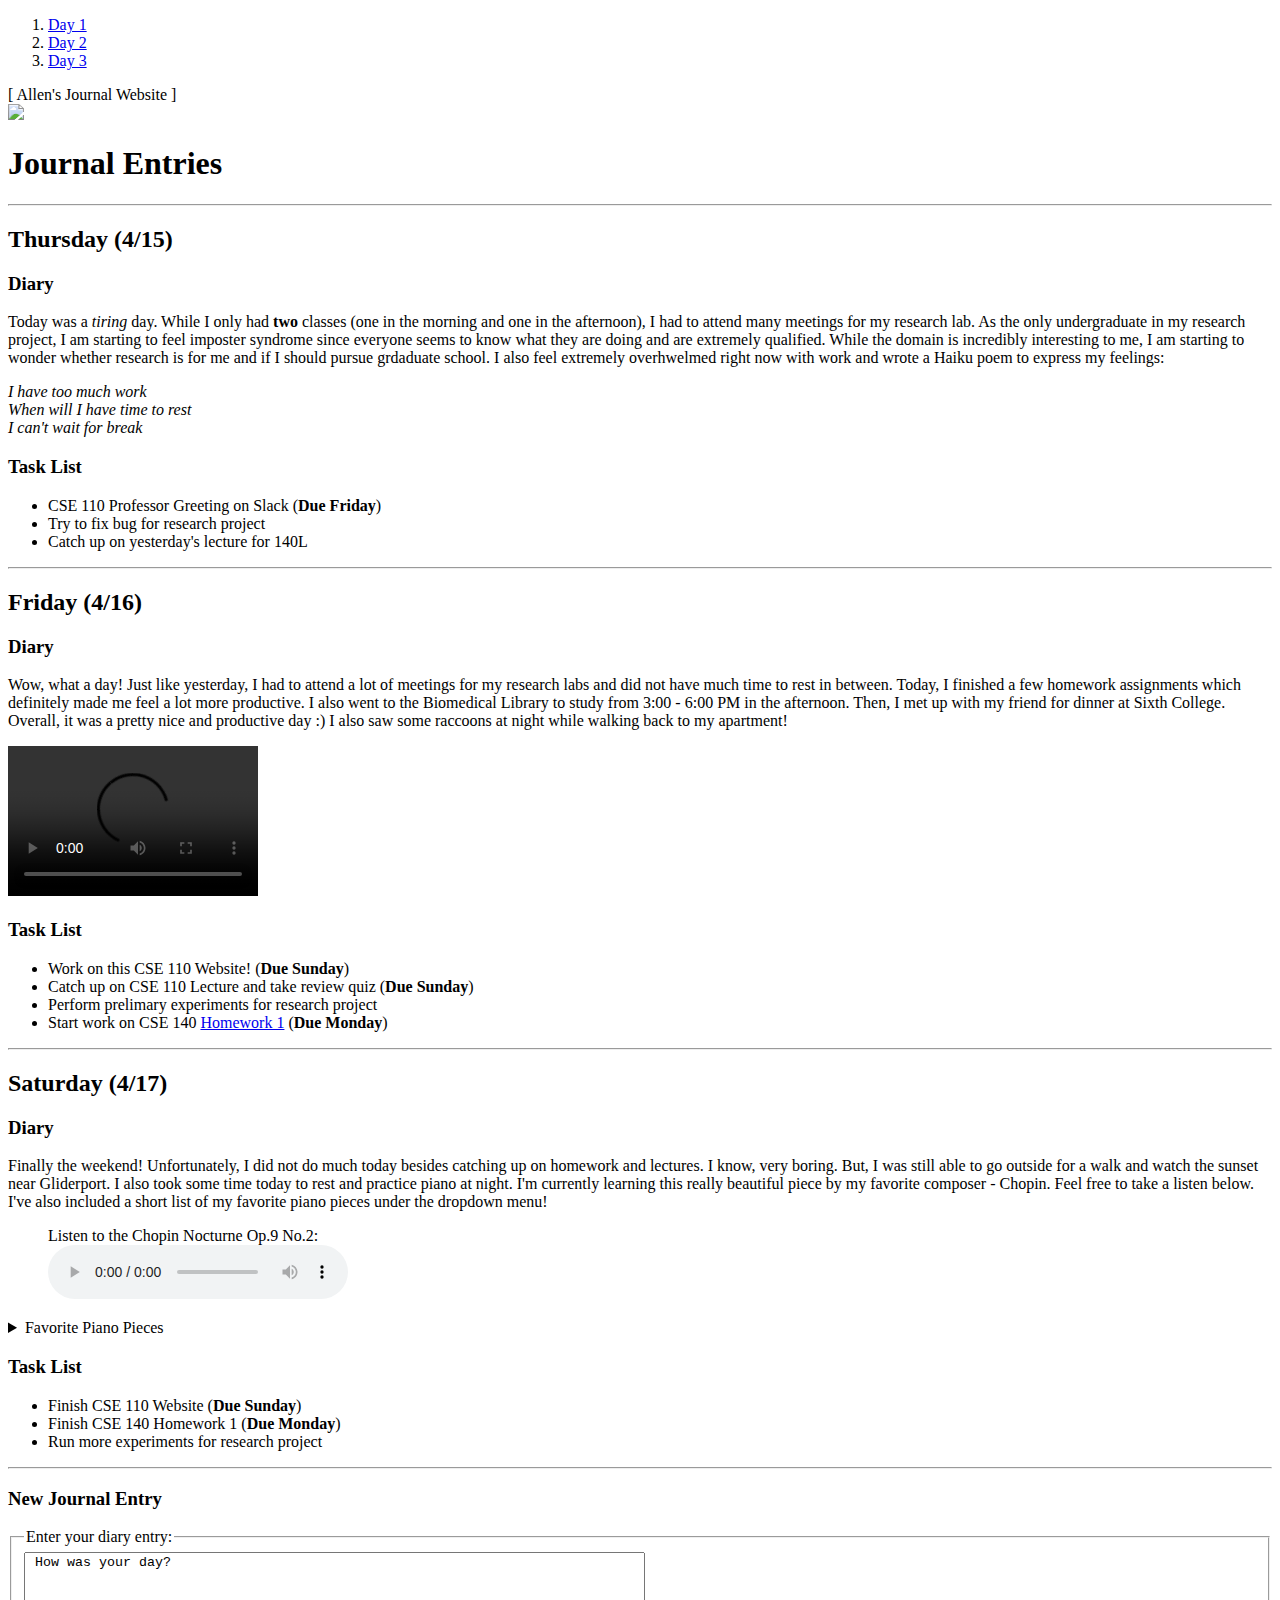
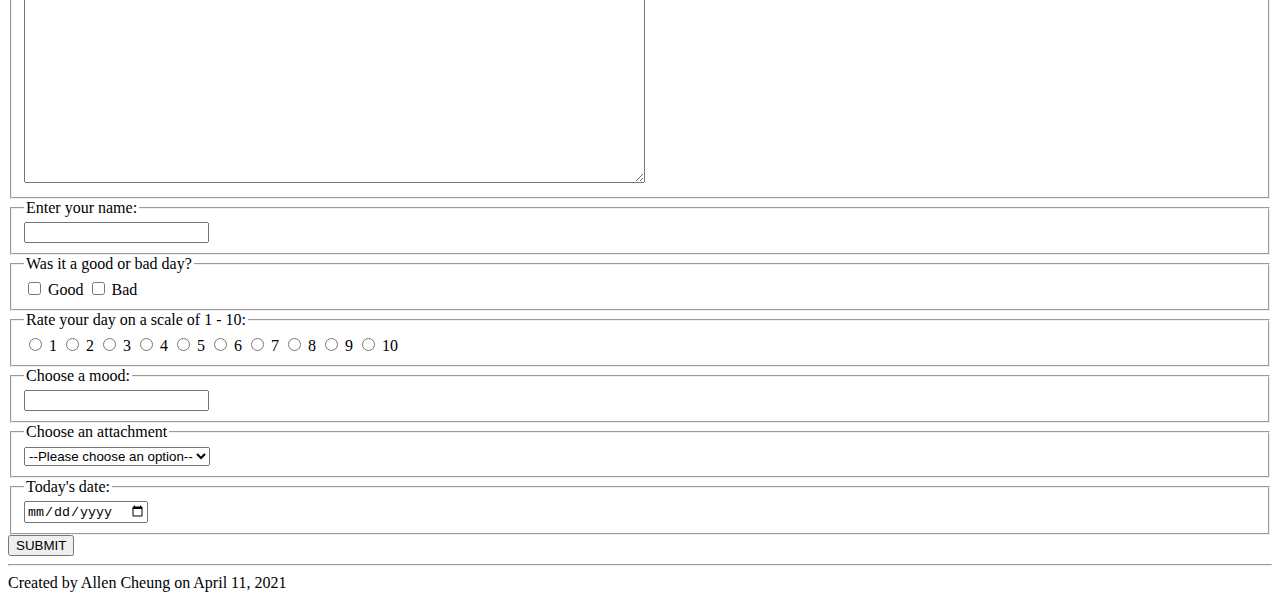
==== index.html @ 75d3774f "Finish webpage" ====
<!DOCTYPE html>
<html lang=”en”>
    <head>
        <title>Allen's Journal</title>
        <meta charset="utf-8">
        <link rel="icon" href="Allen.png">
    </head>
    <body>
        <main>
            <nav class="menu">
                <ol>
                  <li><a href="#">Day 1</a></li>
                  <li><a href="#">Day 2</a></li>
                  <li><a href="#">Day 3</a></li>
                </ol>
              </nav>
            <header>[ Allen's Journal Website ]</header>
            <div class="images">
                <img src="Allen.png" width="100"/>
            </div>
            <h1>Journal Entries</h1>
            <hr>
            <h2>Thursday (4/15) </h2>
            <section>
                <h3><li>Diary</li></h3>
                <p> Today was a <em>tiring</em> day. While I only had <b>two</b> classes (one in the morning and one in the afternoon), I had to attend many meetings for my research lab. As the only undergraduate in my research project, I am starting to feel imposter syndrome since everyone seems to know what they are doing and are extremely qualified. While the domain is incredibly interesting to me, I am starting to wonder whether research is for me and if I should pursue grdaduate school. I also feel extremely overhwelmed right now with work and wrote a Haiku poem to express my feelings:</p>
                <p>
                    <i>I have too much work</i><br>
                    <i>When will I have time to rest</i><br>
                    <i>I can't wait for break</i><br>
                </p>
                <h3><li>Task List</li></h3>
                <ul>
                    <li><span class = "course">CSE 110</span> Professor Greeting on Slack (<strong>Due Friday</strong>)</li>
                    <li>Try to fix bug for research project</li>
                    <li>Catch up on yesterday's lecture for <span class = "course">140L</span></li>
                </ul>
            </section>
            <hr>
            <h2>Friday (4/16) </h2>
            <section>
                <h3><li>Diary</li></h3>
                <p> Wow, what a day! Just like yesterday, I had to attend a lot of meetings for my research labs and did not have much time to rest in between. Today, I finished a few homework assignments which definitely made me feel a lot more productive. I also went to the Biomedical Library to study from 3:00 - 6:00 PM in the afternoon. Then, I met up with my friend for dinner at Sixth College. Overall, it was a pretty nice and productive day :) I also saw some raccoons at night while walking back to my apartment! </p>
                <video controls width="250">
                    <source src="raccoon.MP4"
                            type="video/mp4">
                </video>
                <h3><li>Task List</li></h3>
                <ul>
                    <li>Work on this CSE 110 Website! (<strong>Due Sunday</strong>)</li>
                    <li>Catch up on CSE 110 Lecture and take review quiz (<strong>Due Sunday</strong>)</li>
                    <li>Perform prelimary experiments for research project</li>
                    <li>Start work on CSE 140 <a href="https://cseweb.ucsd.edu/classes/sp21/cse140-a/assignments.html">Homework 1</a> (<strong>Due Monday</strong>) </li>
                </ul>
            </section>
            <hr>
            <h2>Saturday (4/17) </h2>
            <section>
                <h3><li>Diary</li></h3>
                <p>Finally the weekend! Unfortunately, I did not do much today besides catching up on homework and lectures. I know, very boring. But, I was still able to go outside for a walk and watch the sunset near Gliderport. I also took some time today to rest and practice piano at night. I'm currently learning this really beautiful piece by my favorite composer - Chopin. Feel free to take a listen below. I've also included a short list of my favorite piano pieces under the dropdown menu!</p>
                <figure>
                    <figcaption>Listen to the Chopin Nocturne Op.9 No.2:</figcaption>
                    <audio
                        controls
                        src="chopin.mp3">
                    </audio>
                </figure>
                <details>
                    <summary>Favorite Piano Pieces</summary>
                    <ul>
                        <li>Liszt - Liebestraum No. 3</li>
                        <li>Chopin - Fantasie Impromptu Op. 66</li>
                        <li>Beethoven - Sonanta Pathetique No. 8 in C Minor</li>
                    </ul>
                </details>
                
                <h3><li>Task List</li></h3>
                <ul>
                    <li>Finish CSE 110 Website (<strong>Due Sunday</strong>)</li>
                    <li>Finish CSE 140 Homework 1 (<strong>Due Monday</strong>)</li>
                    <li>Run more experiments for research project</li>
                </ul>
            </section>
            <hr>
            <h3> New Journal Entry</h3>
            <form class="entry-form">
                <div class="entry-form">
                    <fieldset>
                        <legend>Enter your diary entry:</legend>
                        <textarea id="story" name="story" rows="15" cols="75"> How was your day? </textarea>
                    </fieldset>
                </div>
                <div class="entry-form">
                    <fieldset>
                        <legend>Enter your name:</legend>
                        <input type="text" name="name" id="name">
                    </fieldset>
                  
                </div>
                <div class="entry-form">
                    <fieldset>
                        <legend>Was it a good or bad day?</legend>
                        <input type="checkbox" id="good" name="good">
                        <label for="good">Good</label>
                        <input type="checkbox" id="bad" name="bad">
                        <label for="bad">Bad</label>
                    </fieldset>
                </div>
                <div class="entry-form">
                    <fieldset>
                        <legend>Rate your day on a scale of 1 - 10:</legend>
                        <input type="radio" id="1" name="1">
                        <label for="1">1</label>
                        <input type="radio" id="2" name="2">
                        <label for="2">2</label>
                        <input type="radio" id="3" name="3">
                        <label for="3">3</label>
                        <input type="radio" id="4" name="4">
                        <label for="4">4</label>
                        <input type="radio" id="5" name="5">
                        <label for="5">5</label>
                        <input type="radio" id="6" name="6">
                        <label for="6">6</label>
                        <input type="radio" id="7" name="7">
                        <label for="7">7</label>
                        <input type="radio" id="8" name="8">
                        <label for="8">8</label>
                        <input type="radio" id="9" name="9">
                        <label for="9">9</label>
                        <input type="radio" id="10" name="10">
                        <label for="10">10</label>
                    </fieldset>
                </div>
                <div class="entry-form">
                    <fieldset>
                        <legend>Choose a mood:</legend>
                        <input list="moods" id="myMood" name="myMood"/>
                        <datalist id="moods">
                            <option value="Happy">
                            <option value="Sad">
                            <option value="Angry">
                            <option value="Tired">
                            <option value="Bored">
                            <option value="Stressed">
                        </datalist>
                    </fieldset>
                </div>
                <div class = "entry-form">
                    <fieldset>
                        <legend>Choose an attachment</legend>
                            <select name="attachments" id="attachment-select">
                                <option value="">--Please choose an option--</option>
                                <option value="Video">Video</option>
                                <option value="Audio">Audio</option>
                                <option value="Picture">Photo</option>
                            </select>
                    </fieldset>
                </div>
                <div class="entry-form">
                    <fieldset>
                        <legend>Today's date:</legend>
                        <input type="date" name="day" id="day">
                    </fieldset>
                </div>
                <div class="entry-form">
                    <button class="submit" type="button">
                        SUBMIT
                    </button>
                </div>
              </form>
            <hr>
            <footer>Created by Allen Cheung on April 11, 2021</footer>
        </main>
    </body>
</html>
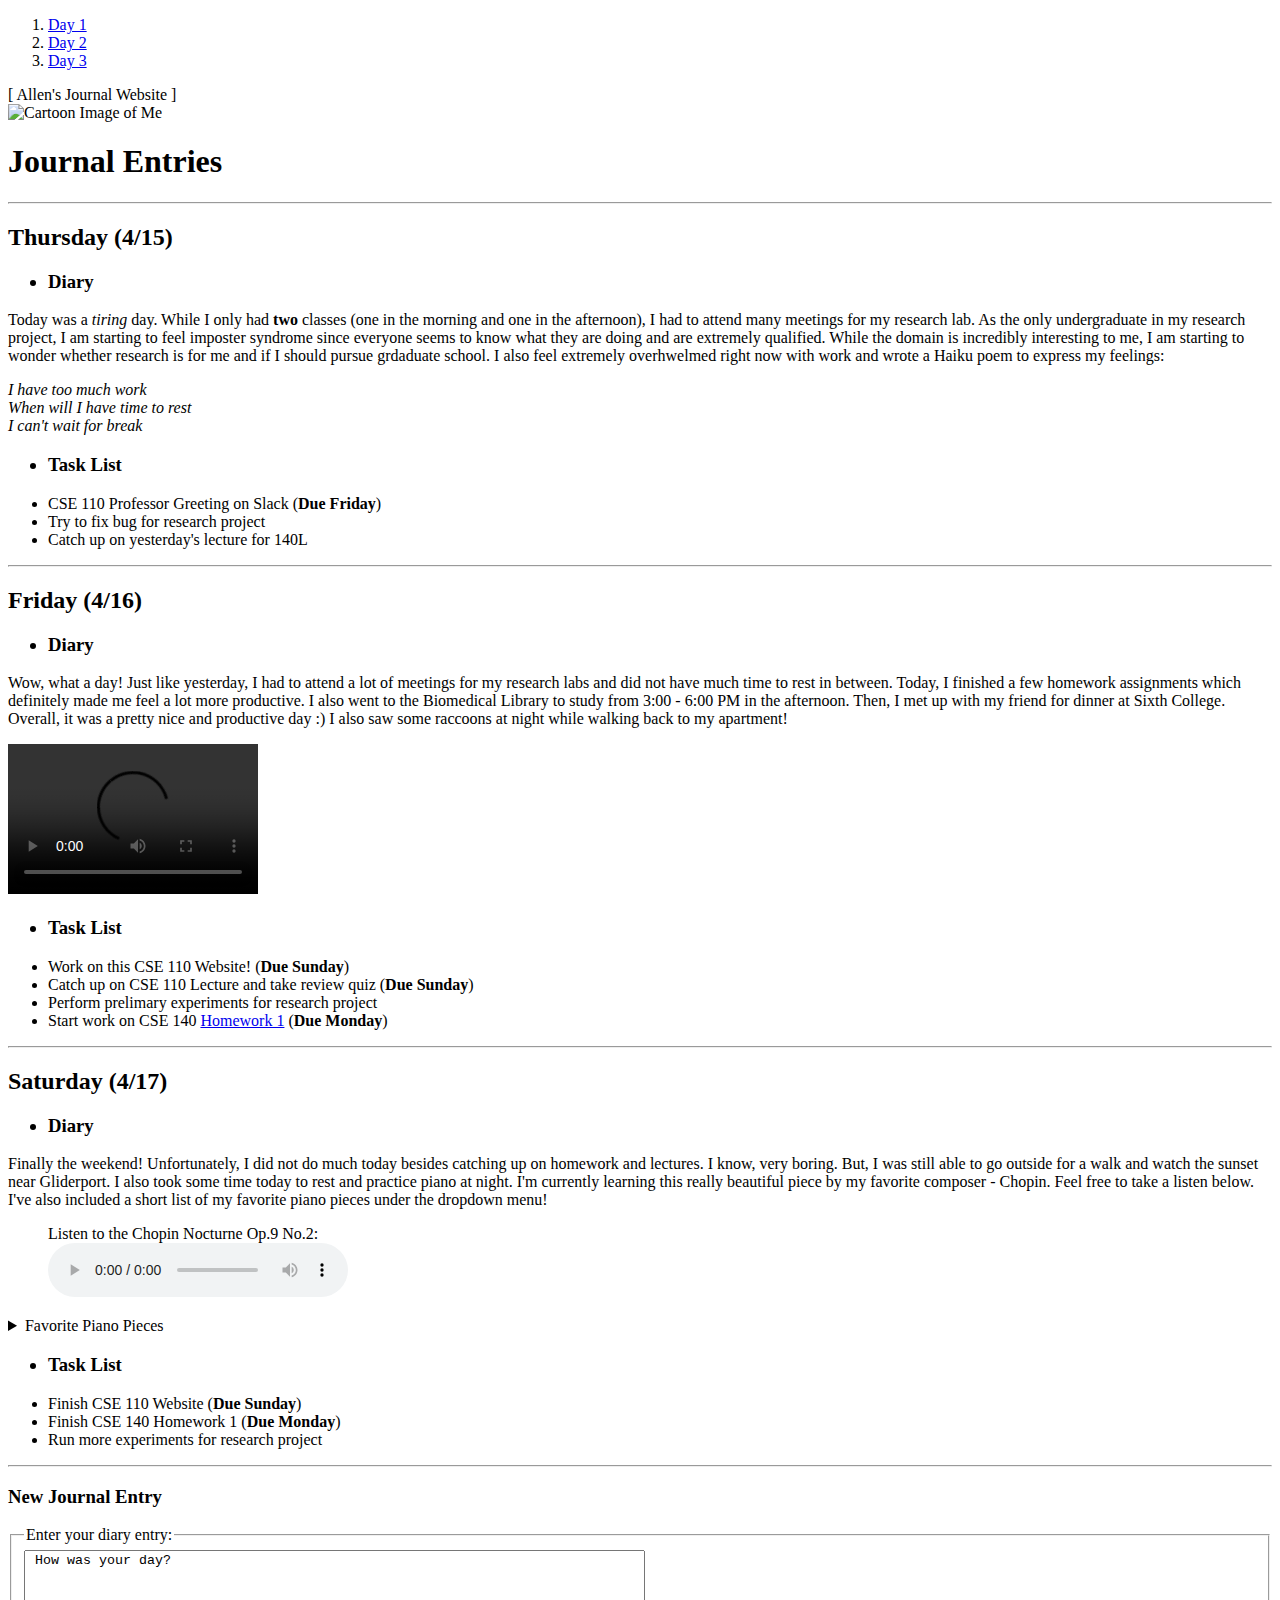
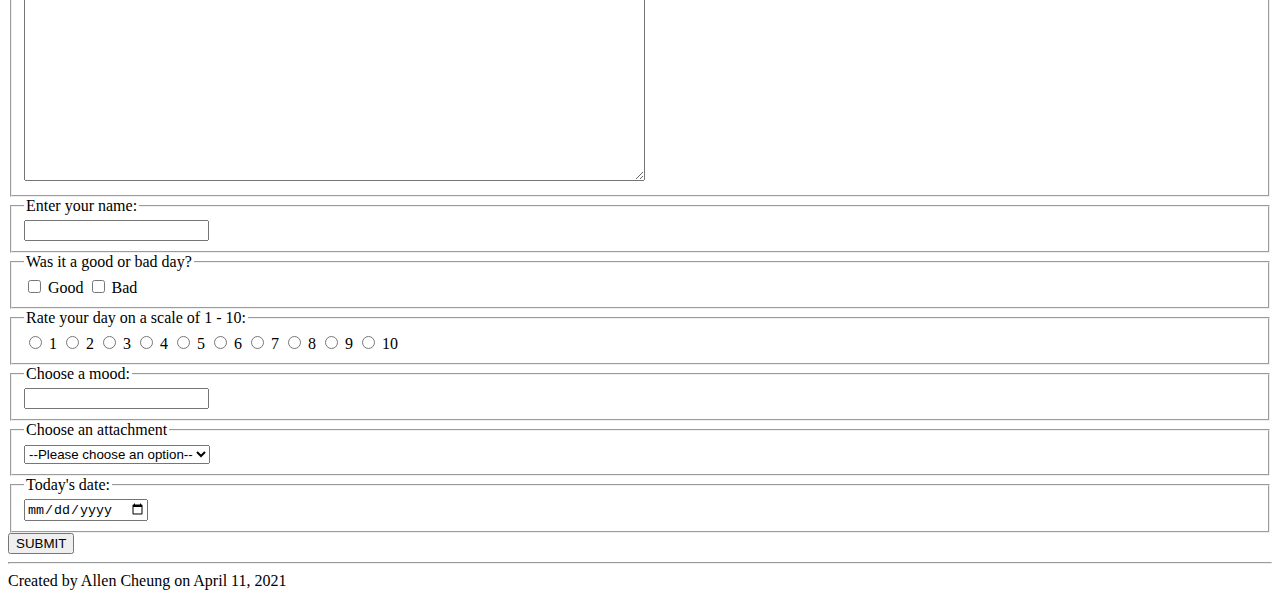
==== commit c7a5daee: "Fixed errors" ====
--- a/index.html
+++ b/index.html
@@ -1,5 +1,5 @@
 <!DOCTYPE html>
-<html lang=”en”>
+<html lang="en">
     <head>
         <title>Allen's Journal</title>
         <meta charset="utf-8">
@@ -16,20 +16,20 @@
               </nav>
             <header>[ Allen's Journal Website ]</header>
             <div class="images">
-                <img src="Allen.png" width="100"/>
+                <img src="Allen.png" width="100" alt="Cartoon Image of Me"/>
             </div>
             <h1>Journal Entries</h1>
             <hr>
             <h2>Thursday (4/15) </h2>
             <section>
-                <h3><li>Diary</li></h3>
+                <h3><ul><li>Diary</li></ul></h3>
                 <p> Today was a <em>tiring</em> day. While I only had <b>two</b> classes (one in the morning and one in the afternoon), I had to attend many meetings for my research lab. As the only undergraduate in my research project, I am starting to feel imposter syndrome since everyone seems to know what they are doing and are extremely qualified. While the domain is incredibly interesting to me, I am starting to wonder whether research is for me and if I should pursue grdaduate school. I also feel extremely overhwelmed right now with work and wrote a Haiku poem to express my feelings:</p>
                 <p>
                     <i>I have too much work</i><br>
                     <i>When will I have time to rest</i><br>
                     <i>I can't wait for break</i><br>
                 </p>
-                <h3><li>Task List</li></h3>
+                <h3><ul><li>Task List</li></ul></h3>
                 <ul>
                     <li><span class = "course">CSE 110</span> Professor Greeting on Slack (<strong>Due Friday</strong>)</li>
                     <li>Try to fix bug for research project</li>
@@ -39,13 +39,13 @@
             <hr>
             <h2>Friday (4/16) </h2>
             <section>
-                <h3><li>Diary</li></h3>
+                <h3><ul><li>Diary</li></ul></h3>
                 <p> Wow, what a day! Just like yesterday, I had to attend a lot of meetings for my research labs and did not have much time to rest in between. Today, I finished a few homework assignments which definitely made me feel a lot more productive. I also went to the Biomedical Library to study from 3:00 - 6:00 PM in the afternoon. Then, I met up with my friend for dinner at Sixth College. Overall, it was a pretty nice and productive day :) I also saw some raccoons at night while walking back to my apartment! </p>
                 <video controls width="250">
                     <source src="raccoon.MP4"
                             type="video/mp4">
                 </video>
-                <h3><li>Task List</li></h3>
+                <h3><ul><li>Task List</li></ul></h3>
                 <ul>
                     <li>Work on this CSE 110 Website! (<strong>Due Sunday</strong>)</li>
                     <li>Catch up on CSE 110 Lecture and take review quiz (<strong>Due Sunday</strong>)</li>
@@ -56,7 +56,7 @@
             <hr>
             <h2>Saturday (4/17) </h2>
             <section>
-                <h3><li>Diary</li></h3>
+                <h3><ul><li>Diary</li></ul></h3>
                 <p>Finally the weekend! Unfortunately, I did not do much today besides catching up on homework and lectures. I know, very boring. But, I was still able to go outside for a walk and watch the sunset near Gliderport. I also took some time today to rest and practice piano at night. I'm currently learning this really beautiful piece by my favorite composer - Chopin. Feel free to take a listen below. I've also included a short list of my favorite piano pieces under the dropdown menu!</p>
                 <figure>
                     <figcaption>Listen to the Chopin Nocturne Op.9 No.2:</figcaption>
@@ -74,7 +74,7 @@
                     </ul>
                 </details>
                 
-                <h3><li>Task List</li></h3>
+                <h3><ul><li>Task List</li></ul></h3>
                 <ul>
                     <li>Finish CSE 110 Website (<strong>Due Sunday</strong>)</li>
                     <li>Finish CSE 140 Homework 1 (<strong>Due Monday</strong>)</li>
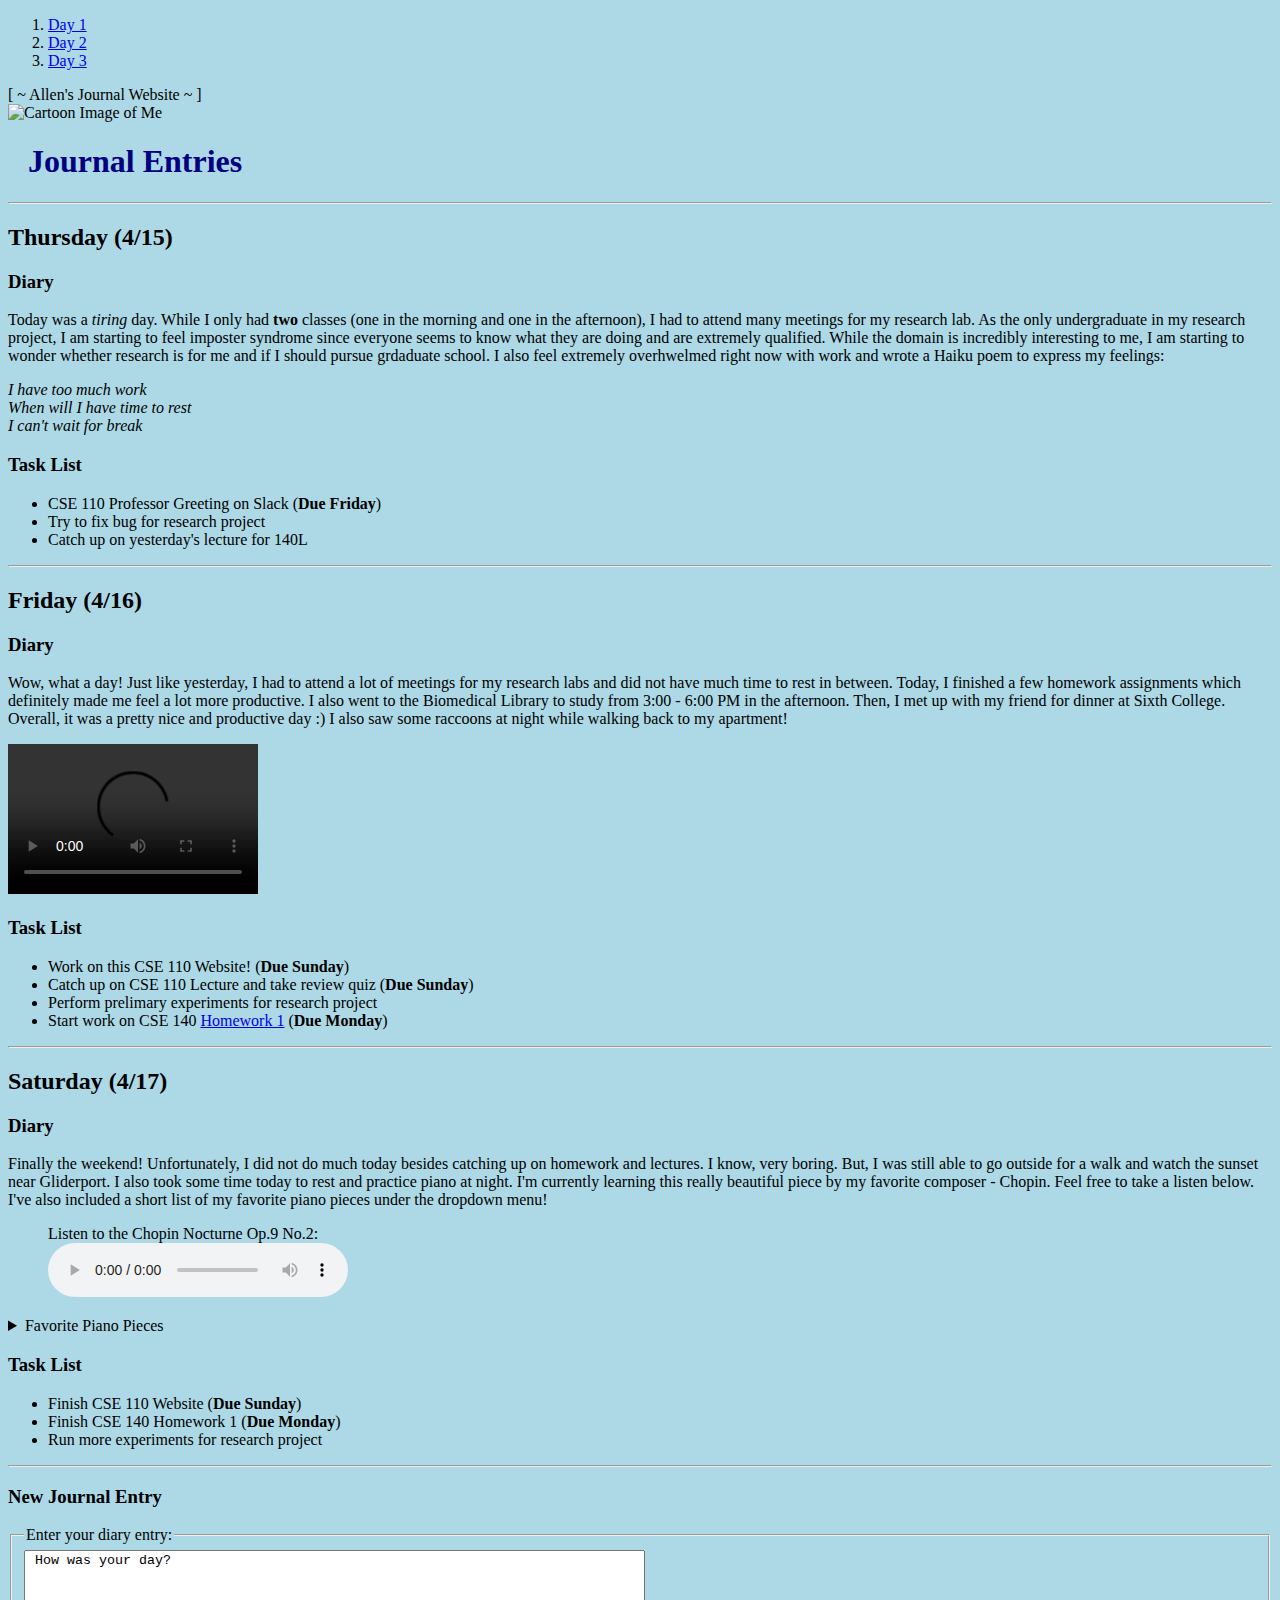
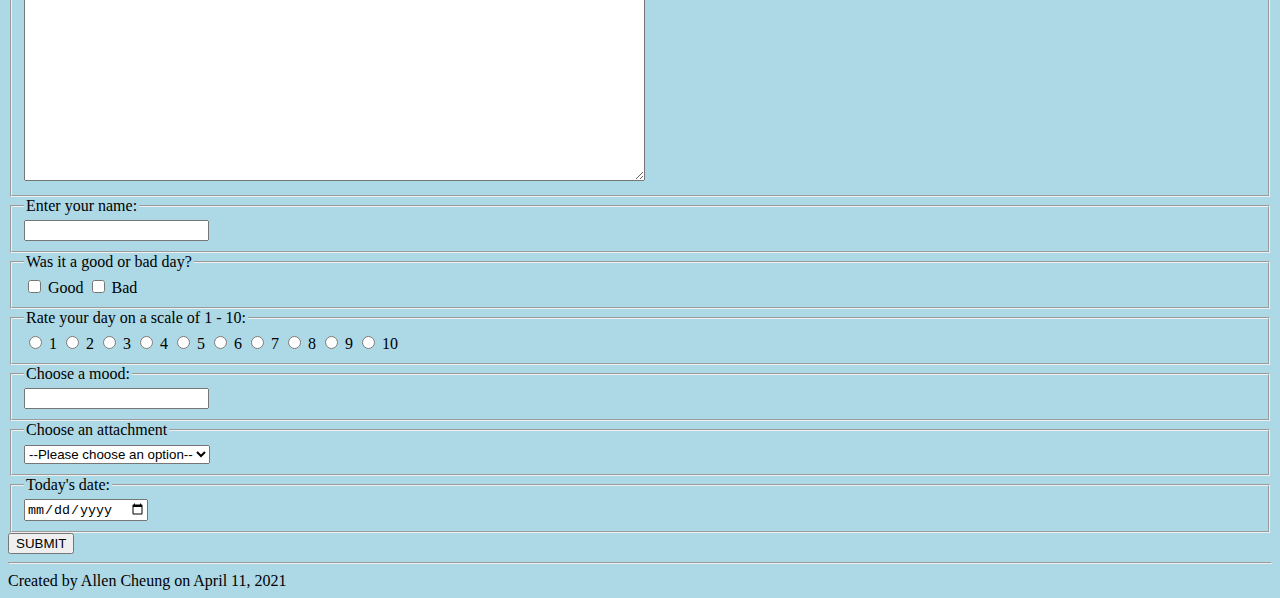
==== commit 34e1b46a: "Setup style sheet and link to HTML" ====
--- a/index.html
+++ b/index.html
@@ -1,9 +1,11 @@
 <!DOCTYPE html>
+
 <html lang="en">
     <head>
         <title>Allen's Journal</title>
         <meta charset="utf-8">
         <link rel="icon" href="Allen.png">
+        <link rel="stylesheet" href="style.css">
     </head>
     <body>
         <main>
@@ -14,7 +16,7 @@
                   <li><a href="#">Day 3</a></li>
                 </ol>
               </nav>
-            <header>[ Allen's Journal Website ]</header>
+            <header>[ ~ Allen's Journal Website ~ ]</header>
             <div class="images">
                 <img src="Allen.png" width="100" alt="Cartoon Image of Me"/>
             </div>
@@ -22,14 +24,14 @@
             <hr>
             <h2>Thursday (4/15) </h2>
             <section>
-                <h3><ul><li>Diary</li></ul></h3>
+                <h3>Diary</h3>
                 <p> Today was a <em>tiring</em> day. While I only had <b>two</b> classes (one in the morning and one in the afternoon), I had to attend many meetings for my research lab. As the only undergraduate in my research project, I am starting to feel imposter syndrome since everyone seems to know what they are doing and are extremely qualified. While the domain is incredibly interesting to me, I am starting to wonder whether research is for me and if I should pursue grdaduate school. I also feel extremely overhwelmed right now with work and wrote a Haiku poem to express my feelings:</p>
                 <p>
                     <i>I have too much work</i><br>
                     <i>When will I have time to rest</i><br>
                     <i>I can't wait for break</i><br>
                 </p>
-                <h3><ul><li>Task List</li></ul></h3>
+                <h3>Task List</h3>
                 <ul>
                     <li><span class = "course">CSE 110</span> Professor Greeting on Slack (<strong>Due Friday</strong>)</li>
                     <li>Try to fix bug for research project</li>
@@ -39,13 +41,13 @@
             <hr>
             <h2>Friday (4/16) </h2>
             <section>
-                <h3><ul><li>Diary</li></ul></h3>
+                <h3>Diary</h3>
                 <p> Wow, what a day! Just like yesterday, I had to attend a lot of meetings for my research labs and did not have much time to rest in between. Today, I finished a few homework assignments which definitely made me feel a lot more productive. I also went to the Biomedical Library to study from 3:00 - 6:00 PM in the afternoon. Then, I met up with my friend for dinner at Sixth College. Overall, it was a pretty nice and productive day :) I also saw some raccoons at night while walking back to my apartment! </p>
                 <video controls width="250">
                     <source src="raccoon.MP4"
                             type="video/mp4">
                 </video>
-                <h3><ul><li>Task List</li></ul></h3>
+                <h3>Task List</h3>
                 <ul>
                     <li>Work on this CSE 110 Website! (<strong>Due Sunday</strong>)</li>
                     <li>Catch up on CSE 110 Lecture and take review quiz (<strong>Due Sunday</strong>)</li>
@@ -56,7 +58,7 @@
             <hr>
             <h2>Saturday (4/17) </h2>
             <section>
-                <h3><ul><li>Diary</li></ul></h3>
+                <h3>Diary</h3>
                 <p>Finally the weekend! Unfortunately, I did not do much today besides catching up on homework and lectures. I know, very boring. But, I was still able to go outside for a walk and watch the sunset near Gliderport. I also took some time today to rest and practice piano at night. I'm currently learning this really beautiful piece by my favorite composer - Chopin. Feel free to take a listen below. I've also included a short list of my favorite piano pieces under the dropdown menu!</p>
                 <figure>
                     <figcaption>Listen to the Chopin Nocturne Op.9 No.2:</figcaption>
@@ -74,7 +76,7 @@
                     </ul>
                 </details>
                 
-                <h3><ul><li>Task List</li></ul></h3>
+                <h3>Task List</h3>
                 <ul>
                     <li>Finish CSE 110 Website (<strong>Due Sunday</strong>)</li>
                     <li>Finish CSE 140 Homework 1 (<strong>Due Monday</strong>)</li>
--- a/style.css
+++ b/style.css
@@ -0,0 +1,8 @@
+body {
+    background-color: lightblue;
+}
+  
+h1 {
+    color: navy;
+    margin-left: 20px;
+}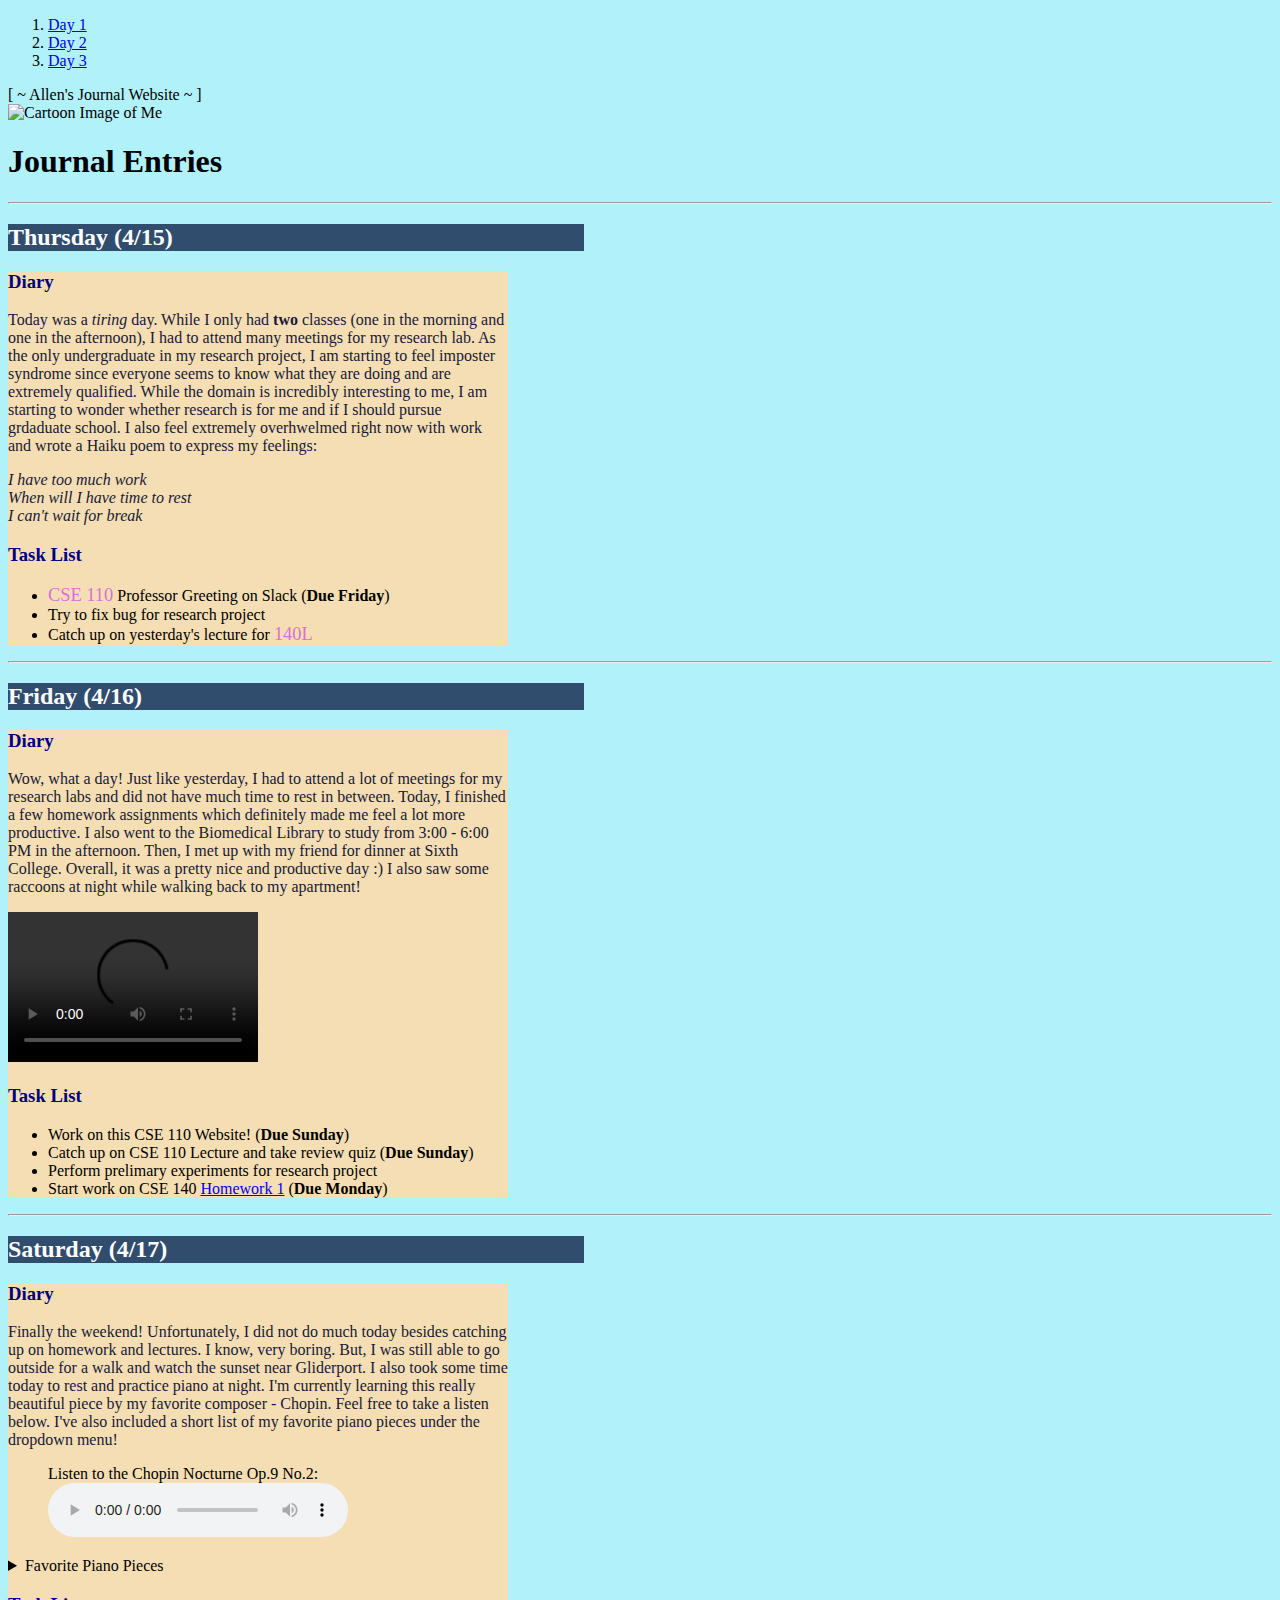
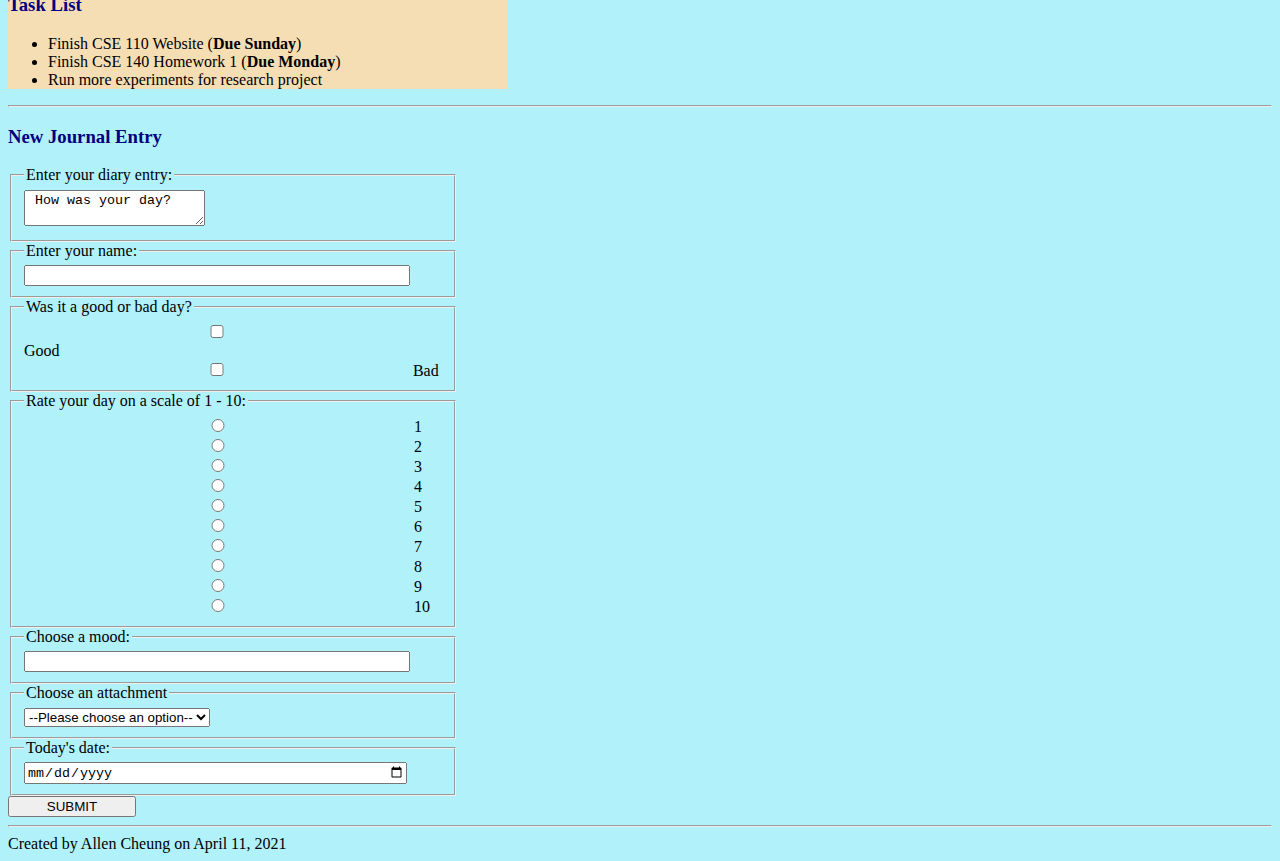
==== commit 9cd75042: "Added units, class selector, element sector" ====
--- a/index.html
+++ b/index.html
@@ -89,7 +89,7 @@
                 <div class="entry-form">
                     <fieldset>
                         <legend>Enter your diary entry:</legend>
-                        <textarea id="story" name="story" rows="15" cols="75"> How was your day? </textarea>
+                        <textarea id="story" name="story"> How was your day? </textarea>
                     </fieldset>
                 </div>
                 <div class="entry-form">
--- a/style.css
+++ b/style.css
@@ -1,8 +1,43 @@
 body {
-    background-color: lightblue;
+    background-color:rgb(177, 241, 250);;
 }
-  
+
 h1 {
+    color:rgb(0, 0, 0);
+}
+
+h2 {
+    width: 6in;
+    background-color:rgb(49, 77, 110);
+    color: #ffffff;
+}
+
+h3 {
     color: navy;
-    margin-left: 20px;
+}
+
+p {
+    color: hsl(236, 41%, 15%);
+}
+
+section {
+    width: 500px;
+    background-color:wheat;
+}
+
+.course {
+    font-size: 1.15rem;
+    color:orchid;
+}
+
+form {
+    width: 50vh;
+}
+
+input {
+    width: 10cm;
+}
+
+button {
+    width: 10vw;
 }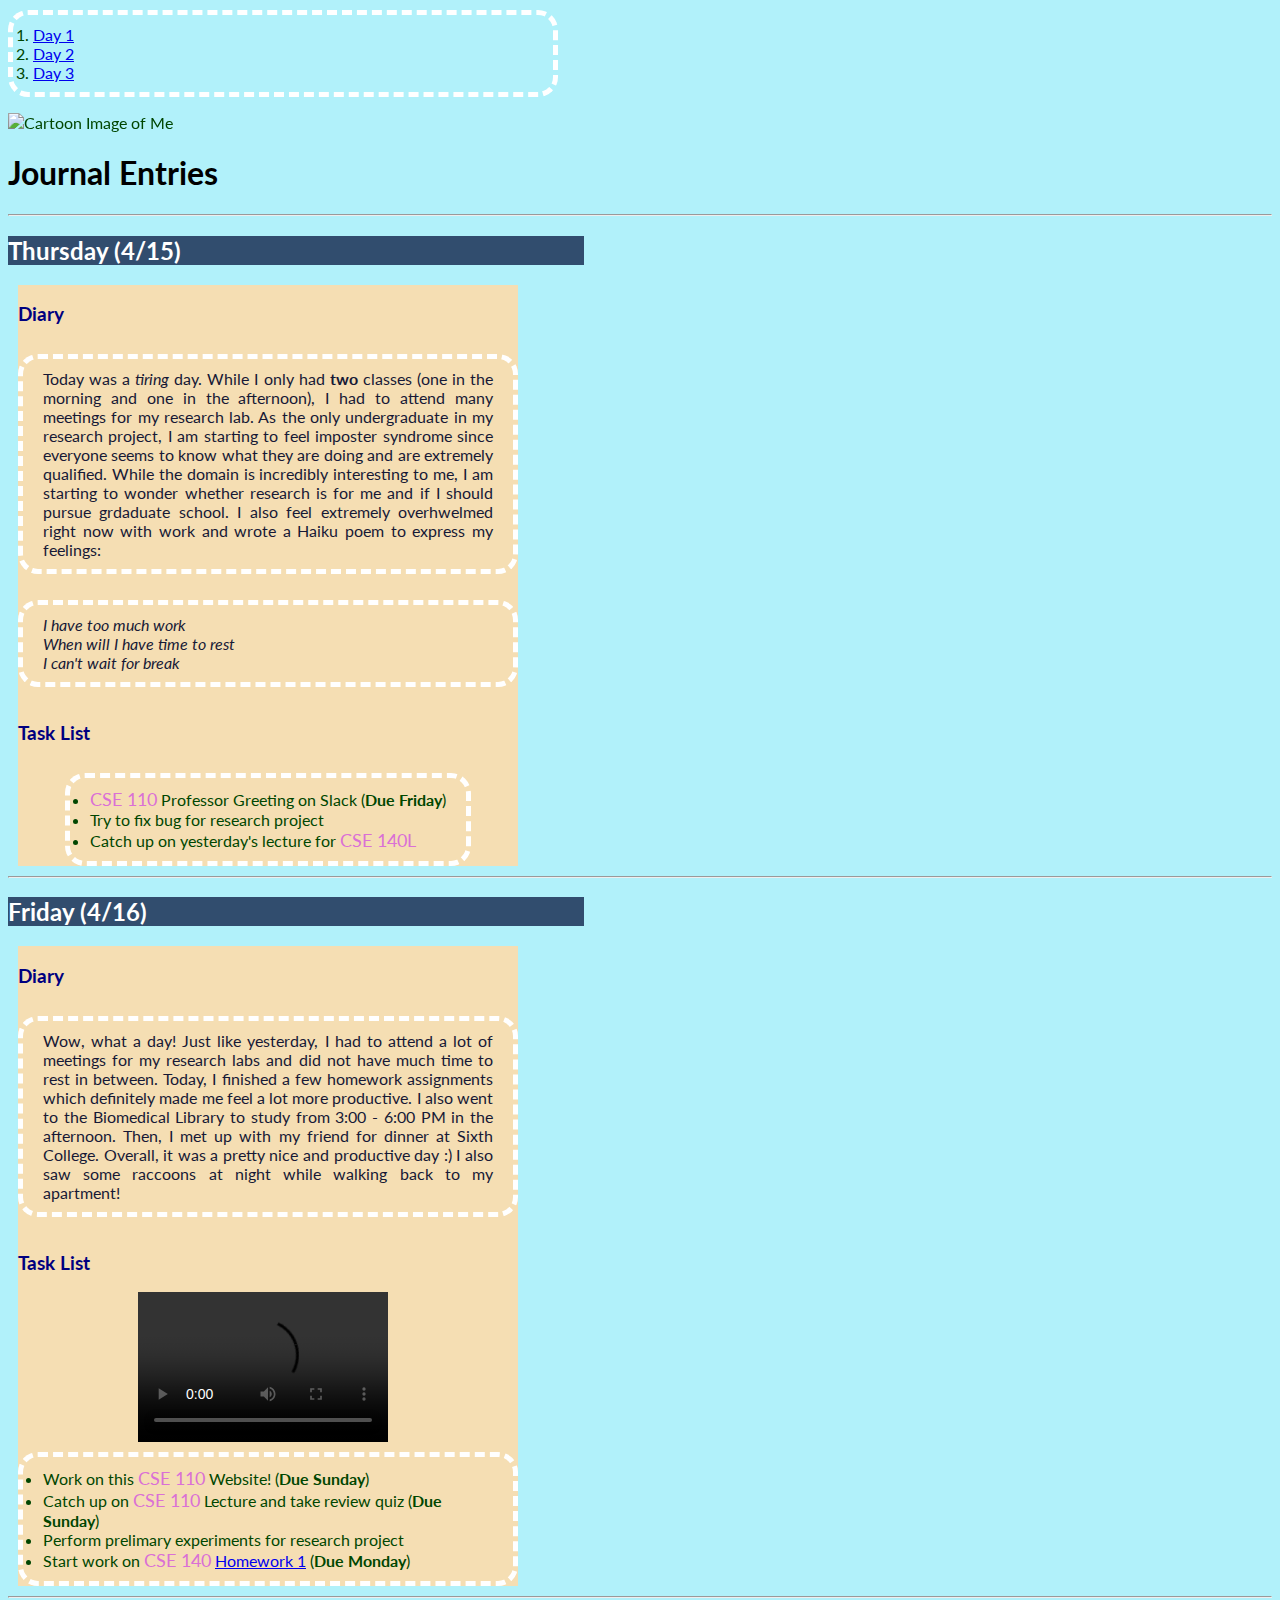
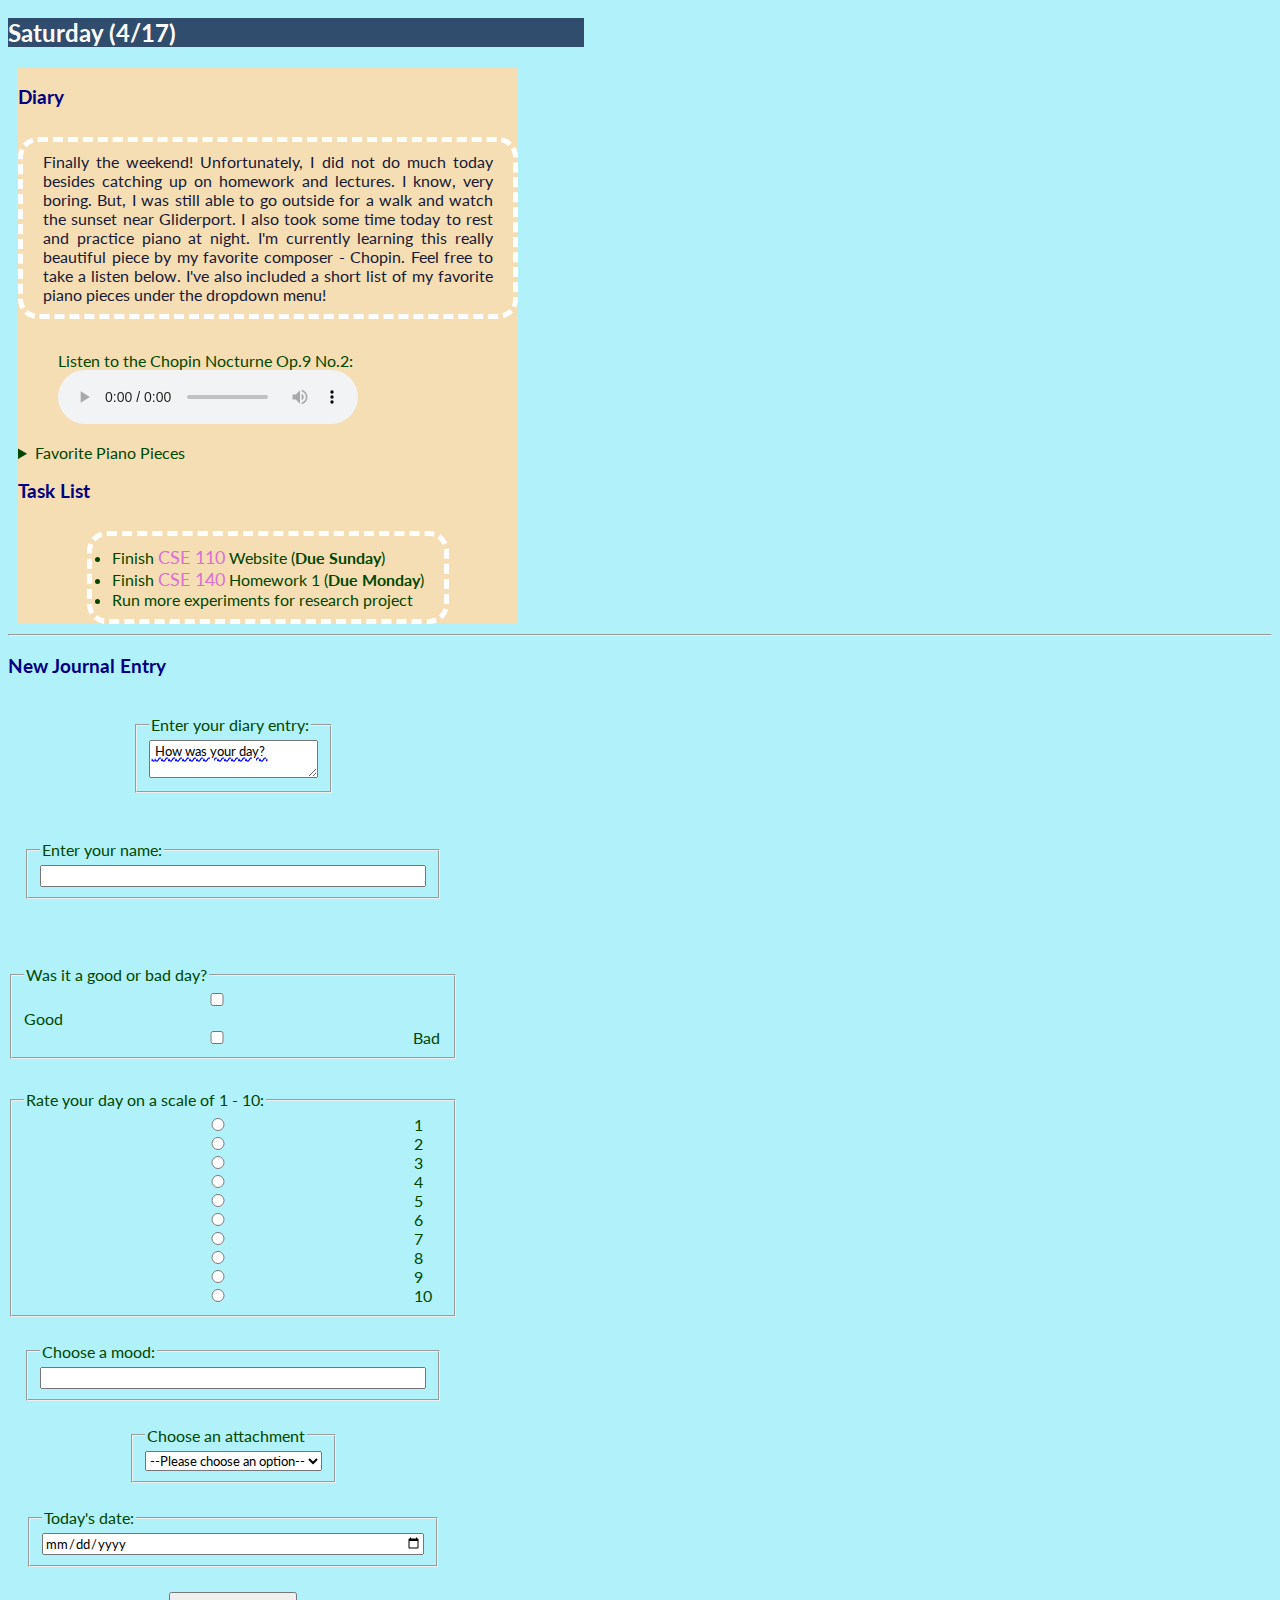
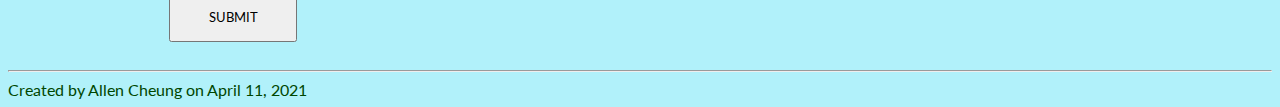
==== commit 1705a136: "Added font, made some changes to HTML content" ====
--- a/index.html
+++ b/index.html
@@ -6,6 +6,9 @@
         <meta charset="utf-8">
         <link rel="icon" href="Allen.png">
         <link rel="stylesheet" href="style.css">
+        <style>
+            @import url('https://fonts.googleapis.com/css2?family=Lato&display=swap');
+        </style>
     </head>
     <body>
         <main>
@@ -35,7 +38,7 @@
                 <ul>
                     <li><span class = "course">CSE 110</span> Professor Greeting on Slack (<strong>Due Friday</strong>)</li>
                     <li>Try to fix bug for research project</li>
-                    <li>Catch up on yesterday's lecture for <span class = "course">140L</span></li>
+                    <li>Catch up on yesterday's lecture for <span class = "course">CSE 140L</span></li>
                 </ul>
             </section>
             <hr>
@@ -49,10 +52,10 @@
                 </video>
                 <h3>Task List</h3>
                 <ul>
-                    <li>Work on this CSE 110 Website! (<strong>Due Sunday</strong>)</li>
-                    <li>Catch up on CSE 110 Lecture and take review quiz (<strong>Due Sunday</strong>)</li>
+                    <li>Work on this <span class = "course">CSE 110</span> Website! (<strong>Due Sunday</strong>)</li>
+                    <li>Catch up on <span class = "course">CSE 110</span> Lecture and take review quiz (<strong>Due Sunday</strong>)</li>
                     <li>Perform prelimary experiments for research project</li>
-                    <li>Start work on CSE 140 <a href="https://cseweb.ucsd.edu/classes/sp21/cse140-a/assignments.html">Homework 1</a> (<strong>Due Monday</strong>) </li>
+                    <li>Start work on <span class = "course">CSE 140</span> <a href="https://cseweb.ucsd.edu/classes/sp21/cse140-a/assignments.html">Homework 1</a> (<strong>Due Monday</strong>) </li>
                 </ul>
             </section>
             <hr>
@@ -78,8 +81,8 @@
                 
                 <h3>Task List</h3>
                 <ul>
-                    <li>Finish CSE 110 Website (<strong>Due Sunday</strong>)</li>
-                    <li>Finish CSE 140 Homework 1 (<strong>Due Monday</strong>)</li>
+                    <li>Finish <span class = "course">CSE 110</span> Website (<strong>Due Sunday</strong>)</li>
+                    <li>Finish <span class = "course">CSE 140</span> Homework 1 (<strong>Due Monday</strong>)</li>
                     <li>Run more experiments for research project</li>
                 </ul>
             </section>
--- a/style.css
+++ b/style.css
@@ -1,5 +1,13 @@
 body {
     background-color:rgb(177, 241, 250);;
+}
+
+* {
+    font-family: 'Lato', sans-serif;
+}
+
+header {
+    display: none;
 }
 
 h1 {
@@ -16,21 +24,75 @@
     color: navy;
 }
 
+video {
+    padding-left: 120px;
+    order: 2;
+}
+
 p {
     color: hsl(236, 41%, 15%);
+    text-align: justify;
+}
+
+ul {
+    margin: auto;
+    order: 3;
+}
+
+p:active {
+    color: greenyellow;
+}
+
+p, ul, ol {
+    position: static;
+    margin-top: 10px;
+    padding: 10px 20px 10px 20px;
+    border: 5px dashed rgb(255, 255, 255);
+    border-radius: 20px;
 }
 
 section {
+    display: flex;
+    flex-direction: column;
+    flex-wrap: column wrap;
+    justify-content: flex-;
+    margin: 10px 10px 10px 10px;
     width: 500px;
     background-color:wheat;
 }
 
+.images {
+    position: sticky;
+    top: 10px;
+}
+
 .course {
+    display: inline-block;
     font-size: 1.15rem;
     color:orchid;
 }
 
+ol {
+    width: 500px;
+}
+
+*[lang^=en] {
+    color: rgb(0, 70, 0);
+}
+
+#story {
+    text-decoration: blue wavy underline;
+}
+
 form {
+    display: grid;
+    grid-template-rows: 100px 100px 100px;
+    row-gap: 25px;
+    justify-items: center;
+    min-height: none;
+    max-height: none;
+    padding-top: 20px;
+    padding-bottom: 20px;
     width: 50vh;
 }
 
@@ -38,6 +100,15 @@
     width: 10cm;
 }
 
-button {
-    width: 10vw;
+button:hover {
+    color: rgb(255, 0, 255);
+}
+
+@media (max-width: 10000px) {
+    button {
+        width: 10vw;
+        height: 50px;
+        min-height: 20px;
+        max-height: 100px;
+    }
 }